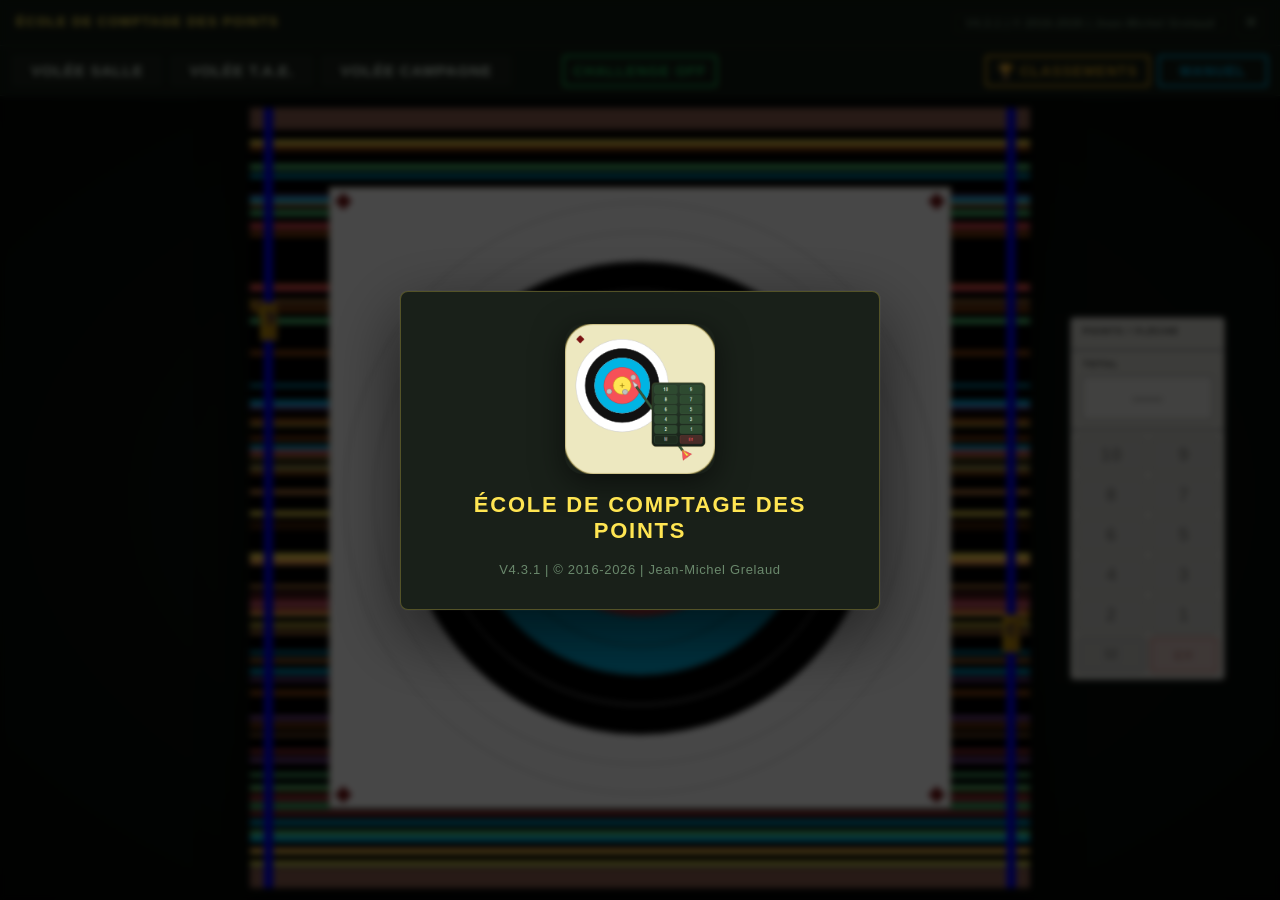
==== ecopo.html @ 52ecc567 "Add classment modal overlay to ecopo.html" ====
<!DOCTYPE html>
<html lang="fr">
<head>
  <meta charset="UTF-8">
  <meta name="viewport" content="width=device-width, initial-scale=1.0">
  <title>École de Comptage des Points</title>

  <!-- ── PWA ──────────────────────────────────────────────── -->
  <link rel="manifest" href="manifest.json">
  <meta name="theme-color" content="#0a110c">
  <meta name="mobile-web-app-capable" content="yes">
  <!-- Apple / Safari -->
  <meta name="apple-mobile-web-app-capable" content="yes">
  <meta name="apple-mobile-web-app-status-bar-style" content="black-translucent">
  <meta name="apple-mobile-web-app-title" content="ComptagePoints">
  <link rel="apple-touch-icon" href="icon-180.png">
  <!-- Icône générique -->
  <link rel="icon" type="image/png" sizes="192x192" href="icon-192.png">

  <link rel="stylesheet" href="styles.css">
</head>
<body>

  <!-- ── Header ────────────────────────────────── -->
  <header class="app-header">
    <div class="header-title">
      <span class="app-name">École de Comptage des Points</span>
    </div>
    <div class="header-right">
      <span class="version-tag">V4.3.1 | © 2016-2026 | Jean-Michel Grelaud</span>
      <button id="btnClose" class="btn-close" title="Fermer l'application">✕</button>
    </div>
  </header>

  <!-- ── Mode bar ──────────────────────────────── -->
  <div class="mode-bar">
    <button id="btnSALLE"    class="btn-mode">Volée SALLE</button>
    <button id="btnTAE"      class="btn-mode">Volée T.A.E.</button>
    <button id="btnCAMPAGNE" class="btn-mode">Volée CAMPAGNE</button>
    <div class="spacer"></div>
    <button id="btnCLASSEMENTS" class="btn-classements" title="Classements du club">🏆 Classements</button>
    <button id="btnJEU" class="btn-challenge">Challenge OFF</button>
    <button id="btnMANUEL" class="btn-manuel" title="Manuel d'utilisation (PDF)">Manuel</button>
  </div>

  <!-- ── Arena ─────────────────────────────────── -->
  <main class="arena">

    <div class="target-wrapper">
      <canvas id="targetCanvas"></canvas>
      <div id="flashOverlay" class="flash-overlay"></div>
      <div id="timerDisplay" class="timer-overlay hidden">60</div>
    </div>

    <aside class="side-panel">

      <div class="arrows-section">
        <div class="section-label">Points / Flèche</div>
        <div id="arrowPoints" class="arrow-list"></div>
      </div>

      <div class="total-section">
        <label class="section-label" for="total">TOTAL</label>
        <input type="text" id="total" inputmode="numeric"
               placeholder="—" disabled autocomplete="off">
      </div>

      <div class="keyboard-section">
        <div id="keyGrid" class="key-grid"></div>
        <div id="roundLabel" class="round-label hidden"></div>
        <div id="popup" class="popup hidden"></div>
      </div>

    </aside>
  </main>

  <!-- ── Splash screen ─────────────────────────── -->
  <div id="splashOverlay" class="modal-overlay">
    <div class="modal splash-modal">
      <img src="icon-192.png" alt="EcCoPo" width="150" height="150" class="splash-icon">
      <p class="splash-title">École de Comptage des Points</p>
      <p class="splash-copy">V4.3.1 | © 2016-2026 | Jean-Michel Grelaud</p>
    </div>
  </div>
  <div id="modalOverlay" class="modal-overlay hidden">
    <div class="modal">
      <div class="modal-icon"><img src="icon-192.png" alt="EcCoPo" width="64" height="64"></div>
      <p  id="modalTitle"></p>
      <pre id="modalMsg"></pre>
      <button id="modalOK">OK</button>
    </div>
  </div>

  <!-- ── Modale Classements (3 colonnes) ─────────── -->
  <div id="classementsOverlay" class="modal-overlay hidden">
    <div class="modal modal-classements">
      <div class="modal-icon">🏆</div>
      <p class="player-title">Classements du club</p>
      <div id="classementsGrid" class="classements-grid"></div>
      <button id="classementsOK">Fermer</button>
    </div>
  </div>

  <!-- ── Modale identification joueur (Challenge) ── -->
  <div id="playerOverlay" class="modal-overlay hidden">
    <div class="modal modal-player">
      <div class="modal-icon">🏹</div>
      <p class="player-title">Nouveau Challenge !</p>
      <p class="player-sub">Avant de commencer, identifie-toi :</p>
      <div class="player-form">
        <div id="playerArcherWrap" class="hidden">
          <label for="playerArcher">Archers du club</label>
          <select id="playerArcher">
            <option value="">— Sélectionner un archer —</option>
          </select>
        </div>
        <label for="playerPrenom">Prénom</label>
        <input type="text" id="playerPrenom" autocomplete="off" autocapitalize="words">
        <label for="playerNom">Nom</label>
        <input type="text" id="playerNom" autocomplete="off" autocapitalize="words">
        <label for="playerLicence">N° de licence</label>
        <input type="text" id="playerLicence" inputmode="numeric" autocomplete="off">
      </div>
      <div class="modal-buttons">
        <button id="playerOK">C'est parti !</button>
        <button id="playerCancel">Annuler</button>
      </div>
    </div>
  </div>

  <!-- ── Modale confirmation fermeture ─────────── -->
  <div id="confirmOverlay" class="modal-overlay hidden">
    <div class="modal modal-confirm">
      <div class="modal-icon">❓</div>
      <p id="confirmMsg">Confirmez-vous la fermeture de l'application ?</p>
      <div class="modal-buttons">
        <button id="confirmYes">Oui</button>
        <button id="confirmNo">Non</button>
      </div>
    </div>
  </div>

  <script src="target.js"></script>
  <script src="sounds.js"></script>
  <script src="app.js"></script>

  <!-- ── Enregistrement du Service Worker ──────── -->
  <script>
    if ('serviceWorker' in navigator) {
      window.addEventListener('load', () => {
        navigator.serviceWorker.register('./sw.js')
          .then(reg => console.log('[SW] Enregistré :', reg.scope))
          .catch(err => console.warn('[SW] Échec :', err));
      });
    }
  </script>

</body>
</html>
---- styles.css ----
/* ================================================================
   Archers de Laillé — Entraînement au comptage des points
   styles.css — V4.2 Web Port
   (c) 2016/2020 Jean-Michel Grelaud  |  portage web 2026
   ================================================================ */

/* ── Variables ───────────────────────────────────────────────── */
:root {
  --bg-deep:     #0a110c;
  --bg-panel:    #111a12;
  --bg-card:     #192019;
  --bg-input:    #0c130d;
  --accent:      #ffe552;
  --accent-red:  #f65058;
  --accent-blue: #00b4e4;
  --correct:     #22c55e;
  --error:       #f65058;
  --text:        #ddeedd;
  --text-dim:    #6a886c;
  --border:      #243226;
  --key-bg:      #1e2b1e;
  --key-hover:   #2e3e2e;
  /* Polices système — pas de dépendance réseau
     --font-ui  : condensée, lisible, style "interface sportive"
     --font-body: propre et neutre pour le corps               */
  --font-ui:   "Arial Narrow", "Segoe UI", Tahoma, Arial, sans-serif;
  --font-body: "Segoe UI", system-ui, -apple-system, Arial, sans-serif;
}

/* ── Reset ───────────────────────────────────────────────────── */
*, *::before, *::after { box-sizing: border-box; margin: 0; padding: 0; }

html, body {
  height: 100%;
  overflow: hidden;
  background: var(--bg-deep);
  color: var(--text);
  font-family: var(--font-body);
}

/* ── Header ──────────────────────────────────────────────────── */
.app-header {
  display: flex;
  align-items: center;
  justify-content: space-between;
  height: 46px;
  padding: 0 16px;
  background: var(--bg-panel);
  border-bottom: 1px solid var(--border);
  flex-shrink: 0;
}
.header-title {
  display: flex;
  flex-direction: column;
  line-height: 1.1;
}
.app-name {
  font-family: var(--font-ui);
  font-weight: 700;
  font-size: 13px;
  letter-spacing: 0.1em;
  text-transform: uppercase;
  color: var(--accent);
}
.version-tag {
  font-family: var(--font-ui);
  font-size: 11px;
  font-weight: 600;
  color: var(--text-dim);
  border: 1px solid var(--border);
  padding: 2px 10px;
  border-radius: 2px;
  letter-spacing: 0.06em;
}

/* ── Mode bar ────────────────────────────────────────────────── */
.mode-bar {
  display: flex;
  align-items: center;
  gap: 8px;
  height: 50px;
  padding: 0 12px;
  background: var(--bg-panel);
  border-bottom: 1px solid var(--border);
  flex-shrink: 0;
  position: relative;   /* contexte pour btn-challenge absolu */
}
.spacer { flex: 1; }

.btn-mode {
  font-family: var(--font-ui);
  font-weight: 600;
  font-size: 15px;
  letter-spacing: 0.05em;
  text-transform: uppercase;
  padding: 6px 18px;
  background: var(--bg-card);
  color: var(--text);
  border: 1px solid var(--border);
  border-radius: 3px;
  cursor: pointer;
  transition: background 0.14s, border-color 0.14s, color 0.14s;
}
.btn-mode:hover:not(:disabled) {
  background: var(--key-hover);
  border-color: var(--accent);
  color: var(--accent);
}
.btn-mode:disabled { opacity: 0.32; cursor: default; }
.btn-mode.active-salle   { border-color: var(--accent-blue); color: var(--accent-blue); }
.btn-mode.active-tae     { border-color: var(--accent-red);  color: var(--accent-red);  }
.btn-mode.active-campagne{ border-color: var(--accent);      color: var(--accent);      }

.btn-challenge {
  font-family: var(--font-ui);
  font-weight: 700;
  font-size: 14px;
  letter-spacing: 0.08em;
  text-transform: uppercase;
  width: 155px;
  padding: 6px 0;
  background: transparent;
  color: var(--correct);
  border: 2px solid var(--correct);
  border-radius: 3px;
  cursor: pointer;
  transition: background 0.14s, color 0.14s, border-color 0.14s;
  /* (A) Centré horizontalement dans la mode-bar */
  position: absolute;
  left: 50%;
  transform: translateX(-50%);
}
.btn-challenge:hover { background: rgba(34,197,94,0.1); }
.btn-challenge.active {
  background: var(--error);
  color: #fff;
  border-color: var(--error);
}
.btn-challenge.active:hover { background: #d94048; }

/* ── Bouton Manuel (PDF) — calé à droite de la mode-bar ─────── */
.btn-manuel {
  font-family: var(--font-ui);
  font-weight: 700;
  font-size: 14px;
  letter-spacing: 0.08em;
  text-transform: uppercase;
  width: 110px;
  padding: 6px 0;
  background: transparent;
  color: var(--accent-blue);
  border: 2px solid var(--accent-blue);
  border-radius: 3px;
  cursor: pointer;
  transition: background 0.14s, color 0.14s, border-color 0.14s;
}
.btn-manuel:hover { background: rgba(0,180,228,0.12); }

/* ── Bouton Classements (GS) — à côté du bouton Challenge ────── */
.btn-classements {
  font-family: var(--font-ui);
  font-weight: 700;
  font-size: 14px;
  letter-spacing: 0.08em;
  text-transform: uppercase;
  padding: 6px 10px;
  background: transparent;
  color: #d9a521;
  border: 2px solid #d9a521;
  border-radius: 3px;
  cursor: pointer;
  transition: background 0.14s, color 0.14s, border-color 0.14s;
}
.btn-classements:hover { background: rgba(217,165,33,0.12); }

/* ── Arena ───────────────────────────────────────────────────── */
.arena {
  display: flex;
  height: calc(100vh - 96px);
  overflow: hidden;
  position: relative;   /* contexte pour le positionnement absolu du panneau */
}

/* ── Target area ─────────────────────────────────────────────── */
.target-wrapper {
  position: relative;
  flex: 1;
  display: flex;
  align-items: center;
  justify-content: center;
  background: var(--bg-deep);
  padding: 12px;
  overflow: hidden;
}

/* subtle radial vignette */
.target-wrapper::before {
  content: '';
  position: absolute;
  inset: 0;
  background: radial-gradient(ellipse at center, transparent 40%, rgba(0,0,0,0.55) 100%);
  pointer-events: none;
  z-index: 1;
}

#targetCanvas {
  display: block;
  position: relative;
  z-index: 2;
  /* soft shadow that evokes a real target on a range */
  filter: drop-shadow(0 4px 24px rgba(0,0,0,0.8));
}

/* ── Timer overlay ───────────────────────────────────────────── */
.timer-overlay {
  position: absolute;
  z-index: 10;
  font-family: var(--font-ui);
  font-size: 52px;
  font-weight: 700;
  line-height: 1;
  color: var(--accent);
  text-shadow: 0 0 24px rgba(255,229,82,0.45);
  pointer-events: none;
  transition: color 0.3s, text-shadow 0.3s;
}
.timer-overlay.warning {
  color: var(--error);
  text-shadow: 0 0 24px rgba(246,80,88,0.55);
  animation: pulse-warning 0.6s ease-in-out infinite alternate;
}
@keyframes pulse-warning {
  from { opacity: 1; }
  to   { opacity: 0.35; }
}

/* ── Popup ───────────────────────────────────────────────────── */
.popup {
  position: fixed;   /* bas + gauche calés sur le blason par le script */
  max-width: 92%;
  z-index: 300;      /* au-dessus des modales (z=200) */
  padding: 8px 12px;
  border-radius: 6px;
  font-family: var(--font-ui);
  font-weight: 600;
  font-size: 12px;
  letter-spacing: 0.03em;
  text-align: center;
  white-space: normal;
  line-height: 1.35;
  pointer-events: none;
  box-shadow: 0 4px 14px rgba(0,0,0,0.35);
  transform: translate(-50%, 50%);
}
.popup.error { background: rgba(246,80,88,0.92); color: #fff; }
.popup.info  { background: rgba(0,180,228,0.88); color: #fff; }
.popup.success { background: rgba(46,164,58,0.92); color: #fff; }

/* ── Flash erreur : paille → rouge → paille, 500 ms ─────────── */
/* ── Flash overlay (au-dessus du canvas) ─────────────────────── */
.flash-overlay {
  position: absolute;
  inset: 0;
  z-index: 3;
  pointer-events: none;
  background: transparent;
}
@keyframes flash-err {
  0%   { background: transparent; }
  15%  { background: rgba(192,25,14,0.72); }
  50%  { background: rgba(212,32,16,0.65); }
  100% { background: transparent; }
}
.flash-overlay.flash-error {
  animation: flash-err 0.5s ease-out forwards;
}

/* ── Side panel — positionné dynamiquement par JS ────────────── */
.side-panel {
  position: absolute;
  width: 155px;
  background: #d8d8d0;
  border: 1px solid #888;
  border-radius: 4px;
  display: flex;
  flex-direction: column;
  z-index: 6;   /* au-dessus du canvas (z=2) et du flashOverlay (z=3) */
}

/* ── Section label ───────────────────────────────────────────── */
.section-label {
  display: block;
  font-family: var(--font-ui);
  font-size: 9px;
  font-weight: 700;
  letter-spacing: 0.14em;
  text-transform: uppercase;
  color: #222;
  padding: 8px 12px 3px;
}

/* ── Arrow fields ────────────────────────────────────────────── */
.arrows-section {
  flex-shrink: 0;
  border-bottom: 2px solid #999;
  padding-bottom: 6px;
}
.arrow-list {
  display: flex;
  flex-direction: column;
  gap: 4px;
  padding: 2px 10px 2px;
}
.arrow-field {
  display: flex;
  align-items: center;
  gap: 6px;
}
.arrow-label {
  font-family: var(--font-ui);
  font-size: 11px;
  font-weight: 700;
  color: #222;
  width: 22px;
  text-align: right;
  flex-shrink: 0;
  letter-spacing: 0.02em;
}
.point-input {
  flex: 1;
  min-width: 0;
  height: 30px;
  background: #ffffff;
  border: 2px solid #888;
  border-radius: 3px;
  color: #111;
  font-family: var(--font-ui);
  font-size: 17px;
  font-weight: 700;
  text-align: center;
  outline: none;
  transition: border-color 0.15s, color 0.15s, background 0.15s;
}
.point-input.filled {
  border-color: #b08000;
  background: #fffbe0;
  color: #7a5800;
}

/* ── Total ───────────────────────────────────────────────────── */
.total-section {
  flex-shrink: 0;
  border-bottom: 2px solid #999;
  padding-bottom: 8px;
}
#total {
  display: block;
  width: calc(100% - 20px);
  margin: 3px 10px 0;
  height: 46px;
  background: #ffffff;
  border: 2px solid #888;
  border-radius: 3px;
  color: #111;
  font-family: var(--font-ui);
  font-size: 30px;
  font-weight: 700;
  text-align: center;
  outline: none;
  caret-color: #333;
  transition: border-color 0.18s, background 0.18s, color 0.18s;
}
#total:not(:disabled):focus { border-color: #444; }
#total:disabled { opacity: 0.45; }
#total.correct {
  border-color: #1a8a3a;
  background: #eaffee;
  color: #1a6a2a;
}
#total.error {
  border-color: #cc2020;
  background: #fff0f0;
  color: #aa1010;
}

/* ── Virtual keyboard ────────────────────────────────────────── */
.keyboard-section {
  padding: 6px;
  flex-shrink: 0;
}
.key-grid {
  display: grid;
  grid-template-columns: 1fr 1fr;
  gap: 4px;
  align-content: start;
}
.round-label {
  width: fit-content;
  margin: 6px auto 0;
  padding: 3px 10px;
  border-radius: 2px;
  font-family: var(--font-ui);
  font-weight: 600;
  font-size: 12px;
  letter-spacing: 0.03em;
  text-align: center;
  color: #000000;
  background-color: #FFF8A6;   /* jaune Post-It */
  box-shadow: 2px 2px 4px rgba(0,0,0,0.25);
}
.key {
  font-family: var(--font-ui);
  font-size: 19px;
  font-weight: 700;
  background: #c0c0c0;          /* gris clair Pascal */
  color: #111;
  border: 2px solid #888;
  border-radius: 4px;
  cursor: pointer;
  height: 36px;
  display: flex;
  align-items: center;
  justify-content: center;
  transition: background 0.1s, border-color 0.1s, color 0.1s, transform 0.06s;
  letter-spacing: 0.02em;
  user-select: none;
}
.key:hover:not(:disabled) {
  background: #e8e000;
  border-color: #a08000;
  color: #333;
}
.key:active:not(:disabled) {
  transform: scale(0.92);
  background: #ffe552;
  color: #111;
  border-color: #a08000;
}
.key:disabled { opacity: 0.38; cursor: default; }

.key-m {
  background: #b0b0b0;
  color: #333;
  font-size: 16px;
  border-color: #777;
}
.key-m:hover:not(:disabled) {
  background: #ffcccc;
  border-color: #cc2020;
  color: #aa0000;
}

.key-eff {
  background: #e8b0b0;
  border-color: #cc2020;
  color: #880000;
  font-size: 13px;
  font-weight: 700;
  letter-spacing: 0.04em;
}
.key-eff:hover:not(:disabled) {
  background: #f65058;
  border-color: #aa0000;
  color: #fff;
}

/* ── Splash screen ───────────────────────────────────────────── */
.splash-modal {
  display: flex;
  flex-direction: column;
  align-items: center;
  gap: 18px;
  padding: 48px 52px;
  animation: splash-in 0.4s ease-out;
}
@keyframes splash-in {
  from { opacity: 0; transform: scale(0.88); }
  to   { opacity: 1; transform: scale(1); }
}
@keyframes splash-out {
  from { opacity: 1; transform: scale(1); }
  to   { opacity: 0; transform: scale(0.94); }
}
.splash-icon {
  border-radius: 18px;
  box-shadow: 0 8px 32px rgba(0,0,0,0.55);
}
.splash-title {
  font-family: var(--font-ui);
  font-size: 22px;
  font-weight: 700;
  letter-spacing: 0.08em;
  text-transform: uppercase;
  color: var(--accent);
  text-align: center;
  margin: 0;
}
.splash-copy {
  font-family: var(--font-ui);
  font-size: 13px;
  font-weight: 500;
  color: var(--text-dim);
  letter-spacing: 0.05em;
  text-align: center;
  margin: 0;
}

/* ── Result modal ────────────────────────────────────────────── */
.modal-overlay {
  position: fixed;
  inset: 0;
  background: rgba(0,0,0,0.72);
  display: flex;
  align-items: center;
  justify-content: center;
  z-index: 200;
  backdrop-filter: blur(3px);
}
.modal {
  background: var(--bg-card);
  border: 1px solid rgba(255,229,82,0.25);
  border-radius: 8px;
  padding: 32px 36px;
  min-width: 320px;
  max-width: 480px;
  text-align: center;
  box-shadow: 0 24px 72px rgba(0,0,0,0.6), 0 0 0 1px rgba(255,255,255,0.04);
}
.modal-icon {
  font-size: 36px;
  margin-bottom: 12px;
  line-height: 1;
}
#modalTitle {
  font-family: var(--font-ui);
  font-size: 17px;
  font-weight: 600;
  color: var(--accent);
  text-align: center;
  margin: 0 0 6px 0;   /* pas de ligne vide sous le titre */
}
#modalMsg {
  font-family: var(--font-ui);
  font-size: 16px;
  font-weight: 500;
  line-height: 1.65;
  color: var(--text);
  margin: 0 0 24px 0;  /* la marge basse crée l'espace avant le bouton */
  white-space: pre-wrap;
  text-align: left;
  padding-left: 24px;  /* indentation des informations */
}
#modalOK {
  font-family: var(--font-ui);
  font-weight: 700;
  font-size: 15px;
  letter-spacing: 0.1em;
  text-transform: uppercase;
  padding: 10px 36px;
  background: var(--accent);
  color: #111;
  border: none;
  border-radius: 4px;
  cursor: pointer;
  transition: filter 0.14s;
}
#modalOK:hover { filter: brightness(1.1); }

.modal-confirm p {
  font-family: var(--font-ui);
  font-size: 17px;
  font-weight: 500;
  color: var(--text);
  margin-bottom: 24px;
  text-align: center;
}
.modal-buttons {
  display: flex;
  gap: 12px;
  justify-content: center;
}
.modal-buttons button {
  font-family: var(--font-ui);
  font-weight: 700;
  font-size: 15px;
  letter-spacing: 0.1em;
  text-transform: uppercase;
  padding: 10px 36px;
  border: none;
  border-radius: 4px;
  cursor: pointer;
  transition: filter 0.14s;
}
#confirmYes {
  background: var(--accent);
  color: #111;
}
#confirmYes:hover { filter: brightness(1.1); }
#confirmNo {
  background: var(--key-bg);
  color: var(--text);
  border: 1px solid var(--border);
}
#confirmNo:hover { background: var(--key-hover); }

.header-right {
  display: flex;
  align-items: center;
  gap: 10px;
}

.btn-close {
  font-size: 16px;
  font-weight: 700;
  line-height: 1;
  width: 28px;
  height: 28px;
  background: transparent;
  color: var(--text-dim);
  border: 1px solid var(--border);
  border-radius: 3px;
  cursor: pointer;
  display: flex;
  align-items: center;
  justify-content: center;
  transition: background 0.12s, color 0.12s, border-color 0.12s;
  padding: 0;
}
.btn-close:hover {
  background: rgba(246,80,88,0.15);
  border-color: var(--error);
  color: var(--error);
}

/* ── Modale identification joueur (Challenge) ────────────────── */
.modal-player { min-width: 340px; }
.player-title {
  font-family: var(--font-ui);
  font-size: 18px;
  font-weight: 700;
  letter-spacing: 0.06em;
  text-transform: uppercase;
  color: var(--accent);
  margin: 0 0 4px 0;
}
.player-sub {
  font-family: var(--font-ui);
  font-size: 14px;
  font-weight: 500;
  color: var(--text);
  margin: 0 0 16px 0;
}
.player-form {
  display: flex;
  flex-direction: column;
  align-items: stretch;
  gap: 4px;
  margin-bottom: 20px;
  text-align: left;
}
.player-form label {
  font-family: var(--font-ui);
  font-size: 11px;
  font-weight: 700;
  letter-spacing: 0.1em;
  text-transform: uppercase;
  color: var(--text-dim);
}
.player-form input {
  height: 38px;
  padding: 0 12px;
  background: var(--bg-input);
  border: 1px solid var(--border);
  border-radius: 4px;
  color: var(--text);
  font-family: var(--font-ui);
  font-size: 16px;
  outline: none;
  transition: border-color 0.15s;
}
.player-form input:focus { border-color: var(--accent); }
.player-form input.invalid { border-color: var(--error); }
.player-form input.readonly { background: #eef1f4; color: #444; cursor: default; }
.player-form input.readonly:focus { border-color: #aaa; }
.player-form select {
  height: 38px;
  padding: 0 12px;
  background: var(--bg-input);
  border: 1px solid var(--border);
  border-radius: 4px;
  color: var(--text);
  font-family: var(--font-ui);
  font-size: 16px;
  outline: none;
  transition: border-color 0.15s;
}
.player-form select:focus { border-color: var(--accent); }
#playerOK { background: var(--accent); color: #111; }
#playerOK:hover { filter: brightness(1.1); }
#playerCancel { background: var(--key-bg); color: var(--text); border: 1px solid var(--border); }
#playerCancel:hover { background: var(--key-hover); }

/* ── Utilities ───────────────────────────────────────────────── */
.hidden { display: none !important; }
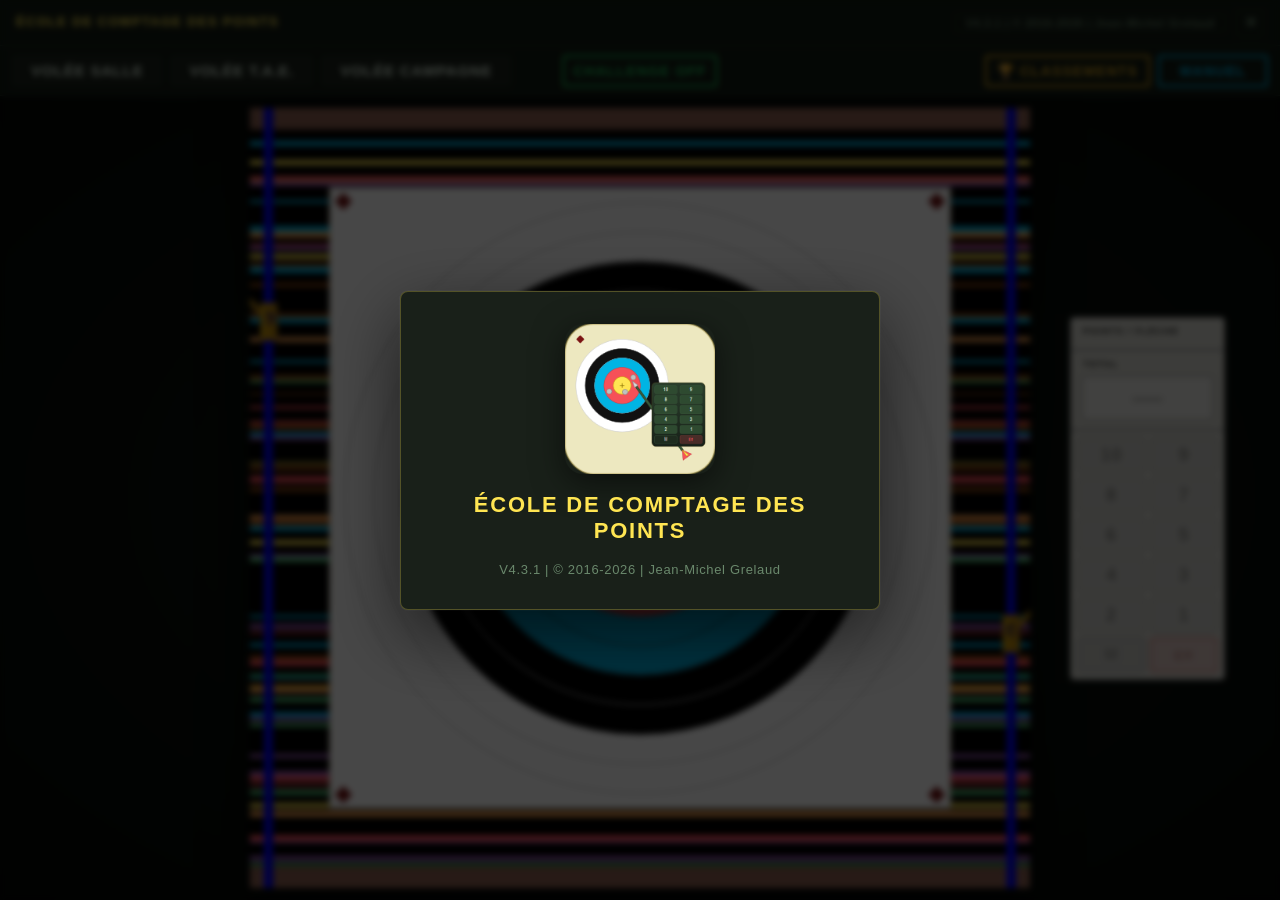
==== commit 859b414c: "Update title in modal from 'Classements du club' to 'Classements du Challenge'" ====
--- a/ecopo.html
+++ b/ecopo.html
@@ -95,7 +95,7 @@
   <div id="classementsOverlay" class="modal-overlay hidden">
     <div class="modal modal-classements">
       <div class="modal-icon">🏆</div>
-      <p class="player-title">Classements du club</p>
+      <p class="player-title">Classements du Challenge</p>
       <div id="classementsGrid" class="classements-grid"></div>
       <button id="classementsOK">Fermer</button>
     </div>
--- a/styles.css
+++ b/styles.css
@@ -173,6 +173,40 @@
 }
 .btn-classements:hover { background: rgba(217,165,33,0.12); }
 
+/* ── Modale Classements : 3 colonnes côte à côte ────────────── */
+.modal-classements { min-width: 640px; max-width: 92vw; }
+.classements-grid {
+  display: grid;
+  grid-template-columns: repeat(3, 1fr);
+  gap: 16px;
+  margin: 10px 0 20px;
+  text-align: left;
+}
+.classements-col h4 {
+  font-family: var(--font-ui);
+  font-size: 13px;
+  letter-spacing: 0.06em;
+  text-transform: uppercase;
+  color: var(--accent-blue);
+  border-bottom: 1px solid rgba(255,255,255,0.25);
+  padding-bottom: 4px;
+  margin-bottom: 6px;
+}
+.classements-col ul { list-style: none; margin: 0; padding: 0; }
+.classements-col li {
+  font-family: var(--font-ui);
+  font-size: 12px;
+  line-height: 1.5;
+  padding: 2px 0;
+  border-bottom: 1px dotted rgba(255,255,255,0.12);
+}
+.classements-col li:first-child { font-weight: 700; }   /* le leader */
+.classements-vide { color: #999; font-style: italic; }
+@media (max-width: 600px) {
+  .modal-classements { min-width: 0; width: 92vw; }
+  .classements-grid { grid-template-columns: 1fr; }   /* empilage sur mobile */
+}
+
 /* ── Arena ───────────────────────────────────────────────────── */
 .arena {
   display: flex;
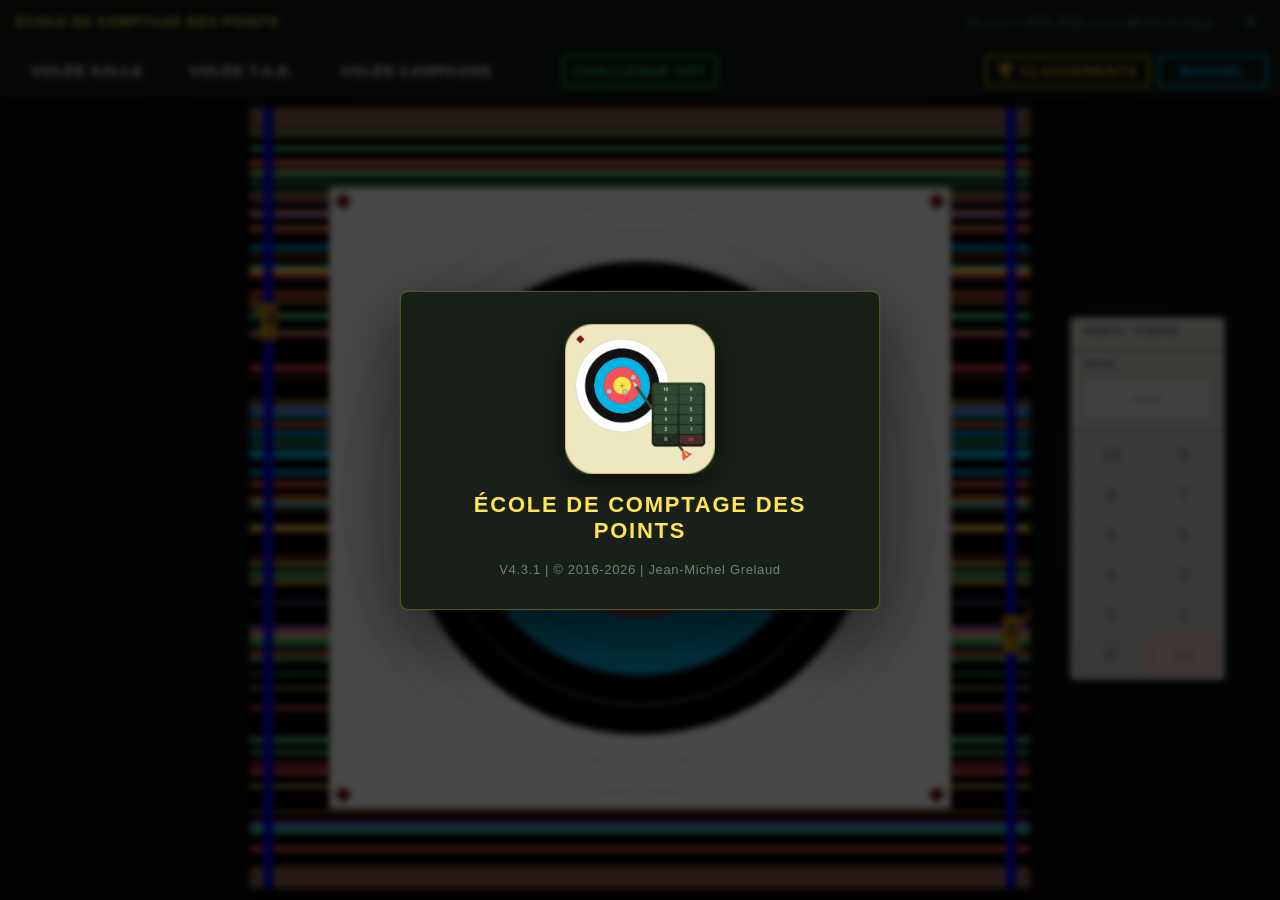
==== commit f997d2a1: "Add subtitle to challenge rankings modal Added a subtitle 'Top Ten' to the challenge rankings modal." ====
--- a/ecopo.html
+++ b/ecopo.html
@@ -96,6 +96,7 @@
     <div class="modal modal-classements">
       <div class="modal-icon">🏆</div>
       <p class="player-title">Classements du Challenge</p>
+      <p class="player-sub">Top Ten</p>
       <div id="classementsGrid" class="classements-grid"></div>
       <button id="classementsOK">Fermer</button>
     </div>
--- a/styles.css
+++ b/styles.css
@@ -201,6 +201,20 @@
   border-bottom: 1px dotted rgba(255,255,255,0.12);
 }
 .classements-col li:first-child { font-weight: 700; }   /* le leader */
+
+/* ── Médailles : or / argent / bronze, comme l'onglet Top Ten ── */
+.classements-col li.rang-1 {
+  background: #FFD700; color: #000;
+  border-bottom: none; border-radius: 3px; padding: 3px 5px;
+}
+.classements-col li.rang-2 {
+  background: #C0C0C0; color: #000;
+  border-bottom: none; border-radius: 3px; padding: 3px 5px;
+}
+.classements-col li.rang-3 {
+  background: #CD7F32; color: #000;
+  border-bottom: none; border-radius: 3px; padding: 3px 5px;
+}
 .classements-vide { color: #999; font-style: italic; }
 @media (max-width: 600px) {
   .modal-classements { min-width: 0; width: 92vw; }
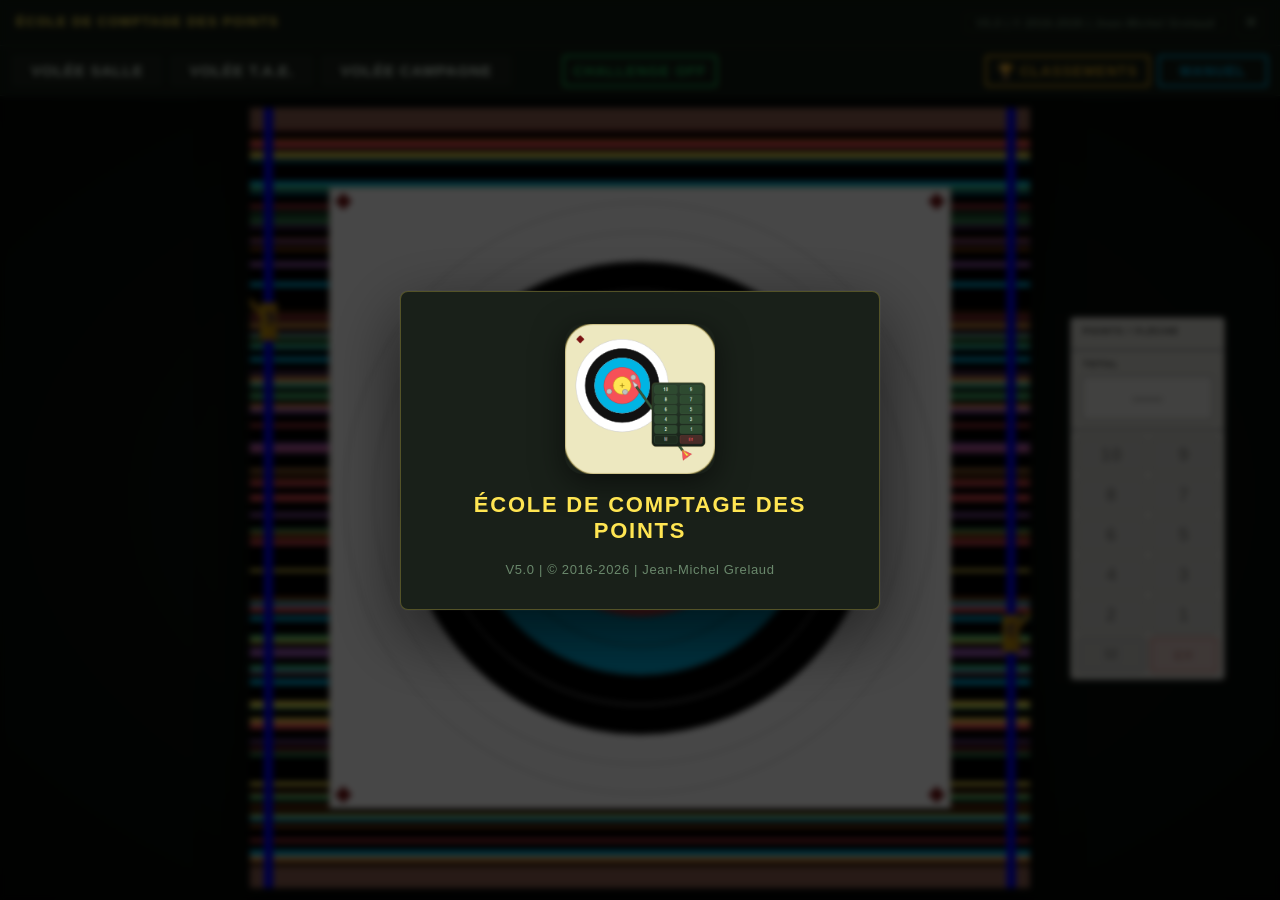
==== commit 90e0d19b: "Update version from V4.3.1 to V5.0" ====
--- a/ecopo.html
+++ b/ecopo.html
@@ -27,7 +27,7 @@
       <span class="app-name">École de Comptage des Points</span>
     </div>
     <div class="header-right">
-      <span class="version-tag">V4.3.1 | © 2016-2026 | Jean-Michel Grelaud</span>
+      <span class="version-tag">V5.0 | © 2016-2026 | Jean-Michel Grelaud</span>
       <button id="btnClose" class="btn-close" title="Fermer l'application">✕</button>
     </div>
   </header>
@@ -79,7 +79,7 @@
     <div class="modal splash-modal">
       <img src="icon-192.png" alt="EcCoPo" width="150" height="150" class="splash-icon">
       <p class="splash-title">École de Comptage des Points</p>
-      <p class="splash-copy">V4.3.1 | © 2016-2026 | Jean-Michel Grelaud</p>
+      <p class="splash-copy">V5.0 | © 2016-2026 | Jean-Michel Grelaud</p>
     </div>
   </div>
   <div id="modalOverlay" class="modal-overlay hidden">
--- a/styles.css
+++ b/styles.css
@@ -1,6 +1,6 @@
 /* ================================================================
    Archers de Laillé — Entraînement au comptage des points
-   styles.css — V4.2 Web Port
+   styles.css — V4.3 Web Port
    (c) 2016/2020 Jean-Michel Grelaud  |  portage web 2026
    ================================================================ */
 
@@ -174,12 +174,16 @@
 .btn-classements:hover { background: rgba(217,165,33,0.12); }
 
 /* ── Modale Classements : 3 colonnes côte à côte ────────────── */
-.modal-classements { min-width: 640px; max-width: 92vw; }
+.modal.modal-classements {
+  width: max-content;                 /* la carte épouse la largeur des 3 colonnes */
+  max-width: calc(100vw - 32px);      /* sans jamais dépasser la fenêtre */
+}
 .classements-grid {
   display: grid;
-  grid-template-columns: repeat(3, 1fr);
+  grid-template-columns: repeat(3, max-content);   /* 3 colonnes, largeur de contenu */
   gap: 16px;
   margin: 10px 0 20px;
+  overflow-x: auto;   /* au pire : défilement, jamais de texte coupé */
   text-align: left;
 }
 .classements-col h4 {
@@ -195,9 +199,10 @@
 .classements-col ul { list-style: none; margin: 0; padding: 0; }
 .classements-col li {
   font-family: var(--font-ui);
-  font-size: 12px;
+  font-size: 14px;
   line-height: 1.5;
   padding: 2px 0;
+  white-space: nowrap;
   border-bottom: 1px dotted rgba(255,255,255,0.12);
 }
 .classements-col li:first-child { font-weight: 700; }   /* le leader */
@@ -217,7 +222,7 @@
 }
 .classements-vide { color: #999; font-style: italic; }
 @media (max-width: 600px) {
-  .modal-classements { min-width: 0; width: 92vw; }
+  .modal.modal-classements { width: calc(100vw - 32px); }
   .classements-grid { grid-template-columns: 1fr; }   /* empilage sur mobile */
 }
 
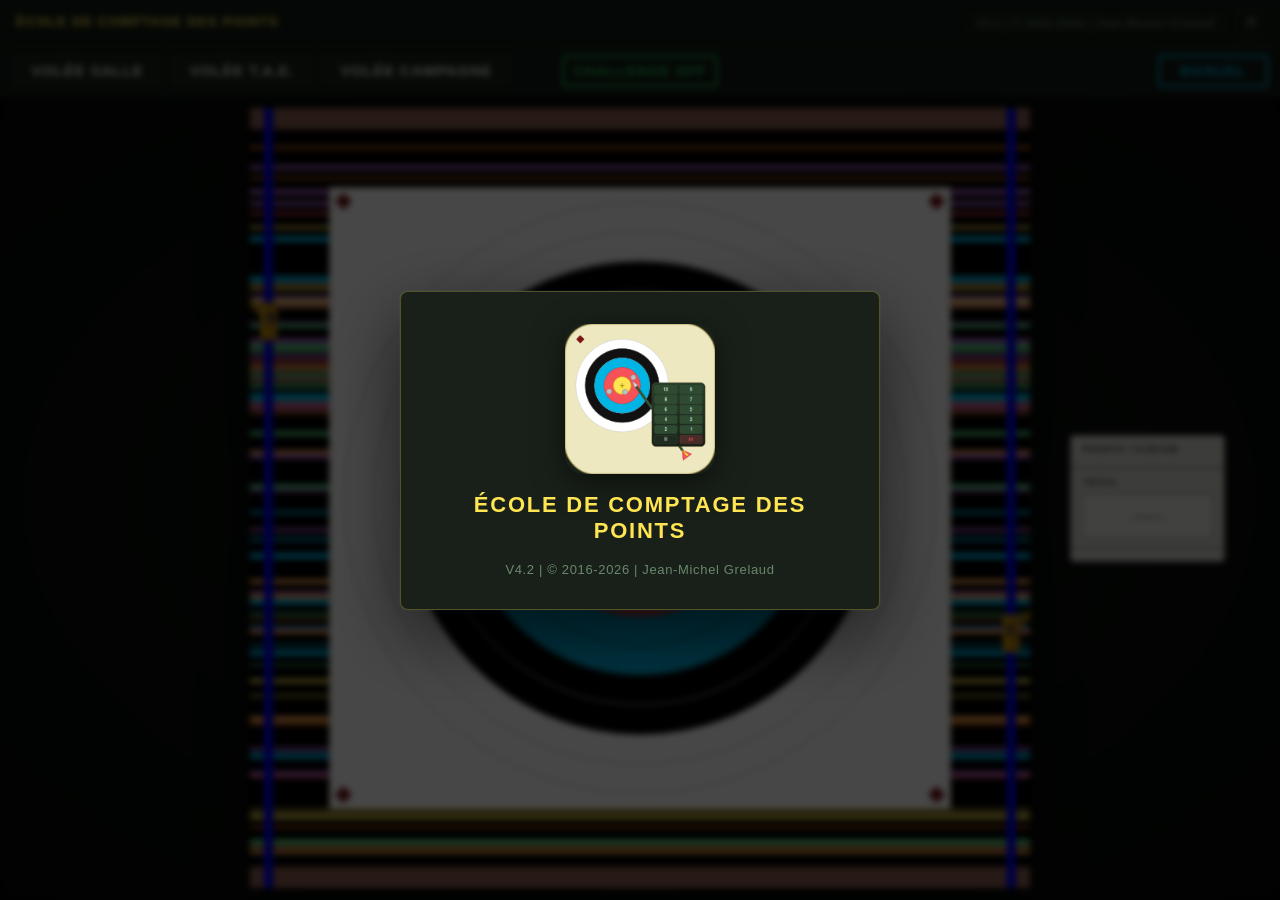
==== commit 394691ae: "Update ecopo.html" ====
--- a/ecopo.html
+++ b/ecopo.html
@@ -27,7 +27,7 @@
       <span class="app-name">École de Comptage des Points</span>
     </div>
     <div class="header-right">
-      <span class="version-tag">V5.0 | © 2016-2026 | Jean-Michel Grelaud</span>
+      <span class="version-tag">V4.2 | © 2016-2026 | Jean-Michel Grelaud</span>
       <button id="btnClose" class="btn-close" title="Fermer l'application">✕</button>
     </div>
   </header>
@@ -38,11 +38,10 @@
     <button id="btnTAE"      class="btn-mode">Volée T.A.E.</button>
     <button id="btnCAMPAGNE" class="btn-mode">Volée CAMPAGNE</button>
     <div class="spacer"></div>
-    <button id="btnCLASSEMENTS" class="btn-classements" title="Classements du club">🏆 Classements</button>
     <button id="btnJEU" class="btn-challenge">Challenge OFF</button>
     <button id="btnMANUEL" class="btn-manuel" title="Manuel d'utilisation (PDF)">Manuel</button>
   </div>
-
+  
   <!-- ── Arena ─────────────────────────────────── -->
   <main class="arena">
 
@@ -67,7 +66,6 @@
 
       <div class="keyboard-section">
         <div id="keyGrid" class="key-grid"></div>
-        <div id="roundLabel" class="round-label hidden"></div>
         <div id="popup" class="popup hidden"></div>
       </div>
 
@@ -79,7 +77,7 @@
     <div class="modal splash-modal">
       <img src="icon-192.png" alt="EcCoPo" width="150" height="150" class="splash-icon">
       <p class="splash-title">École de Comptage des Points</p>
-      <p class="splash-copy">V5.0 | © 2016-2026 | Jean-Michel Grelaud</p>
+      <p class="splash-copy">V4.2 | © 2016-2026 | Jean-Michel Grelaud</p>
     </div>
   </div>
   <div id="modalOverlay" class="modal-overlay hidden">
@@ -88,44 +86,6 @@
       <p  id="modalTitle"></p>
       <pre id="modalMsg"></pre>
       <button id="modalOK">OK</button>
-    </div>
-  </div>
-
-  <!-- ── Modale Classements (3 colonnes) ─────────── -->
-  <div id="classementsOverlay" class="modal-overlay hidden">
-    <div class="modal modal-classements">
-      <div class="modal-icon">🏆</div>
-      <p class="player-title">Classements du Challenge</p>
-      <p class="player-sub">Top Ten</p>
-      <div id="classementsGrid" class="classements-grid"></div>
-      <button id="classementsOK">Fermer</button>
-    </div>
-  </div>
-
-  <!-- ── Modale identification joueur (Challenge) ── -->
-  <div id="playerOverlay" class="modal-overlay hidden">
-    <div class="modal modal-player">
-      <div class="modal-icon">🏹</div>
-      <p class="player-title">Nouveau Challenge !</p>
-      <p class="player-sub">Avant de commencer, identifie-toi :</p>
-      <div class="player-form">
-        <div id="playerArcherWrap" class="hidden">
-          <label for="playerArcher">Archers du club</label>
-          <select id="playerArcher">
-            <option value="">— Sélectionner un archer —</option>
-          </select>
-        </div>
-        <label for="playerPrenom">Prénom</label>
-        <input type="text" id="playerPrenom" autocomplete="off" autocapitalize="words">
-        <label for="playerNom">Nom</label>
-        <input type="text" id="playerNom" autocomplete="off" autocapitalize="words">
-        <label for="playerLicence">N° de licence</label>
-        <input type="text" id="playerLicence" inputmode="numeric" autocomplete="off">
-      </div>
-      <div class="modal-buttons">
-        <button id="playerOK">C'est parti !</button>
-        <button id="playerCancel">Annuler</button>
-      </div>
     </div>
   </div>
 
--- a/styles.css
+++ b/styles.css
@@ -1,6 +1,6 @@
 /* ================================================================
    Archers de Laillé — Entraînement au comptage des points
-   styles.css — V4.3 Web Port
+   styles.css — V5.0 Web Port
    (c) 2016/2020 Jean-Michel Grelaud  |  portage web 2026
    ================================================================ */
 
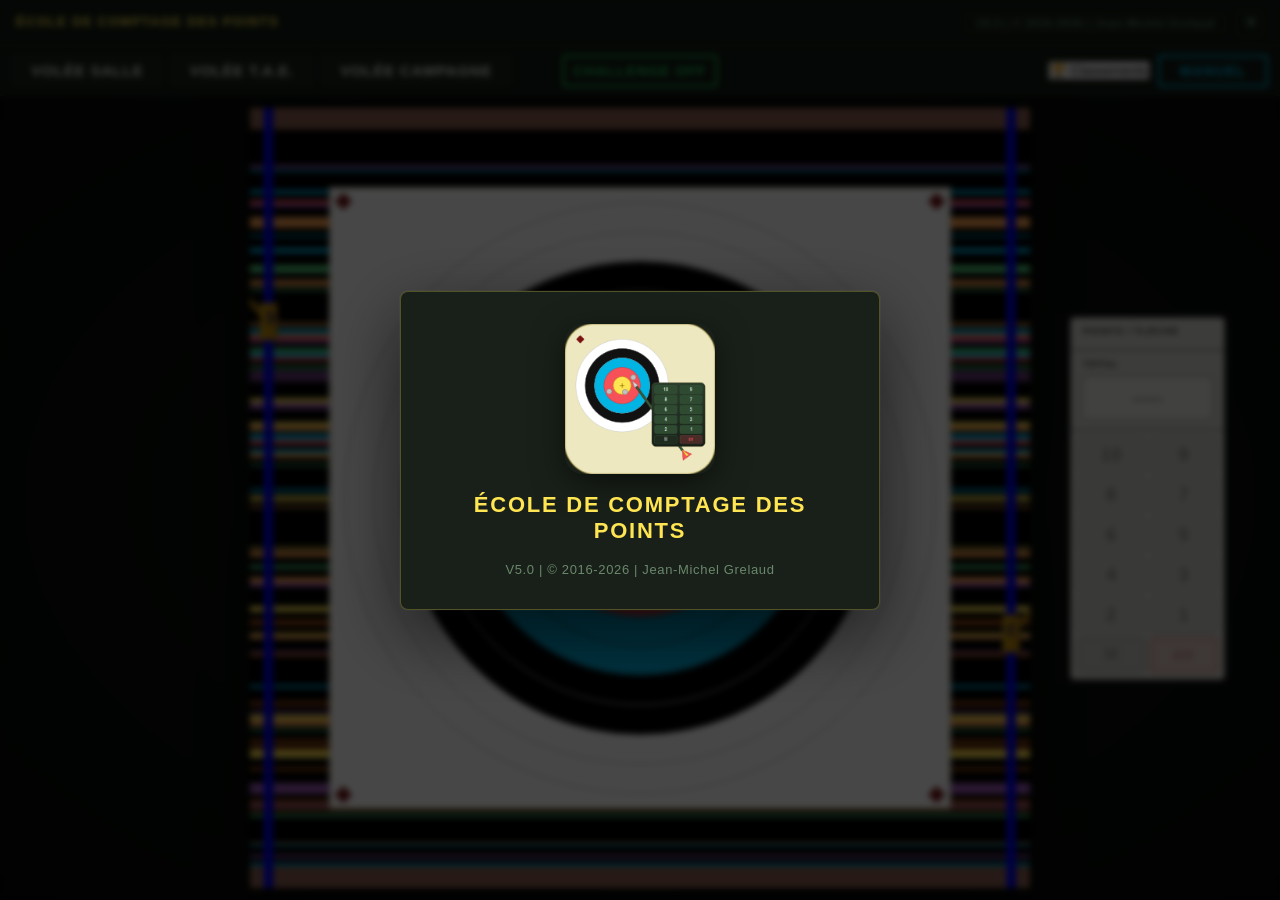
==== commit d5f3084d: "Add id to player-sub paragraph and fix newline" ====
--- a/ecopo.html
+++ b/ecopo.html
@@ -27,7 +27,7 @@
       <span class="app-name">École de Comptage des Points</span>
     </div>
     <div class="header-right">
-      <span class="version-tag">V4.2 | © 2016-2026 | Jean-Michel Grelaud</span>
+      <span class="version-tag">V5.0 | © 2016-2026 | Jean-Michel Grelaud</span>
       <button id="btnClose" class="btn-close" title="Fermer l'application">✕</button>
     </div>
   </header>
@@ -38,10 +38,11 @@
     <button id="btnTAE"      class="btn-mode">Volée T.A.E.</button>
     <button id="btnCAMPAGNE" class="btn-mode">Volée CAMPAGNE</button>
     <div class="spacer"></div>
+    <button id="btnCLASSEMENTS" class="btn-classements" title="Classements du club">🏆 Classements</button>
     <button id="btnJEU" class="btn-challenge">Challenge OFF</button>
     <button id="btnMANUEL" class="btn-manuel" title="Manuel d'utilisation (PDF)">Manuel</button>
   </div>
-  
+
   <!-- ── Arena ─────────────────────────────────── -->
   <main class="arena">
 
@@ -66,6 +67,7 @@
 
       <div class="keyboard-section">
         <div id="keyGrid" class="key-grid"></div>
+        <div id="roundLabel" class="round-label hidden"></div>
         <div id="popup" class="popup hidden"></div>
       </div>
 
@@ -77,7 +79,7 @@
     <div class="modal splash-modal">
       <img src="icon-192.png" alt="EcCoPo" width="150" height="150" class="splash-icon">
       <p class="splash-title">École de Comptage des Points</p>
-      <p class="splash-copy">V4.2 | © 2016-2026 | Jean-Michel Grelaud</p>
+      <p class="splash-copy">V5.0 | © 2016-2026 | Jean-Michel Grelaud</p>
     </div>
   </div>
   <div id="modalOverlay" class="modal-overlay hidden">
@@ -86,6 +88,44 @@
       <p  id="modalTitle"></p>
       <pre id="modalMsg"></pre>
       <button id="modalOK">OK</button>
+    </div>
+  </div>
+
+  <!-- ── Modale Classements (3 colonnes) ─────────── -->
+  <div id="classementsOverlay" class="modal-overlay hidden">
+    <div class="modal modal-classements">
+      <div class="modal-icon">🏆</div>
+      <p class="player-title">Classements du Challenge</p>
+      <p class="player-sub" id="classementsSub">Top Ten</p>
+      <div id="classementsGrid" class="classements-grid"></div>
+      <button id="classementsOK">Fermer</button>
+    </div>
+  </div>
+
+  <!-- ── Modale identification joueur (Challenge) ── -->
+  <div id="playerOverlay" class="modal-overlay hidden">
+    <div class="modal modal-player">
+      <div class="modal-icon">🏹</div>
+      <p class="player-title">Nouveau Challenge !</p>
+      <p class="player-sub">Avant de commencer, identifie-toi :</p>
+      <div class="player-form">
+        <div id="playerArcherWrap" class="hidden">
+          <label for="playerArcher">Archers du club</label>
+          <select id="playerArcher">
+            <option value="">— Sélectionner un archer —</option>
+          </select>
+        </div>
+        <label for="playerPrenom">Prénom</label>
+        <input type="text" id="playerPrenom" autocomplete="off" autocapitalize="words">
+        <label for="playerNom">Nom</label>
+        <input type="text" id="playerNom" autocomplete="off" autocapitalize="words">
+        <label for="playerLicence">N° de licence</label>
+        <input type="text" id="playerLicence" inputmode="numeric" autocomplete="off">
+      </div>
+      <div class="modal-buttons">
+        <button id="playerOK">C'est parti !</button>
+        <button id="playerCancel">Annuler</button>
+      </div>
     </div>
   </div>
 
--- a/styles.css
+++ b/styles.css
@@ -1,6 +1,6 @@
 /* ================================================================
    Archers de Laillé — Entraînement au comptage des points
-   styles.css — V5.0 Web Port
+   styles.css — V4.2 Web Port
    (c) 2016/2020 Jean-Michel Grelaud  |  portage web 2026
    ================================================================ */
 
@@ -156,76 +156,6 @@
 }
 .btn-manuel:hover { background: rgba(0,180,228,0.12); }
 
-/* ── Bouton Classements (GS) — à côté du bouton Challenge ────── */
-.btn-classements {
-  font-family: var(--font-ui);
-  font-weight: 700;
-  font-size: 14px;
-  letter-spacing: 0.08em;
-  text-transform: uppercase;
-  padding: 6px 10px;
-  background: transparent;
-  color: #d9a521;
-  border: 2px solid #d9a521;
-  border-radius: 3px;
-  cursor: pointer;
-  transition: background 0.14s, color 0.14s, border-color 0.14s;
-}
-.btn-classements:hover { background: rgba(217,165,33,0.12); }
-
-/* ── Modale Classements : 3 colonnes côte à côte ────────────── */
-.modal.modal-classements {
-  width: max-content;                 /* la carte épouse la largeur des 3 colonnes */
-  max-width: calc(100vw - 32px);      /* sans jamais dépasser la fenêtre */
-}
-.classements-grid {
-  display: grid;
-  grid-template-columns: repeat(3, max-content);   /* 3 colonnes, largeur de contenu */
-  gap: 16px;
-  margin: 10px 0 20px;
-  overflow-x: auto;   /* au pire : défilement, jamais de texte coupé */
-  text-align: left;
-}
-.classements-col h4 {
-  font-family: var(--font-ui);
-  font-size: 13px;
-  letter-spacing: 0.06em;
-  text-transform: uppercase;
-  color: var(--accent-blue);
-  border-bottom: 1px solid rgba(255,255,255,0.25);
-  padding-bottom: 4px;
-  margin-bottom: 6px;
-}
-.classements-col ul { list-style: none; margin: 0; padding: 0; }
-.classements-col li {
-  font-family: var(--font-ui);
-  font-size: 14px;
-  line-height: 1.5;
-  padding: 2px 0;
-  white-space: nowrap;
-  border-bottom: 1px dotted rgba(255,255,255,0.12);
-}
-.classements-col li:first-child { font-weight: 700; }   /* le leader */
-
-/* ── Médailles : or / argent / bronze, comme l'onglet Top Ten ── */
-.classements-col li.rang-1 {
-  background: #FFD700; color: #000;
-  border-bottom: none; border-radius: 3px; padding: 3px 5px;
-}
-.classements-col li.rang-2 {
-  background: #C0C0C0; color: #000;
-  border-bottom: none; border-radius: 3px; padding: 3px 5px;
-}
-.classements-col li.rang-3 {
-  background: #CD7F32; color: #000;
-  border-bottom: none; border-radius: 3px; padding: 3px 5px;
-}
-.classements-vide { color: #999; font-style: italic; }
-@media (max-width: 600px) {
-  .modal.modal-classements { width: calc(100vw - 32px); }
-  .classements-grid { grid-template-columns: 1fr; }   /* empilage sur mobile */
-}
-
 /* ── Arena ───────────────────────────────────────────────────── */
 .arena {
   display: flex;
@@ -289,25 +219,21 @@
 
 /* ── Popup ───────────────────────────────────────────────────── */
 .popup {
-  position: fixed;   /* bas + gauche calés sur le blason par le script */
-  max-width: 92%;
-  z-index: 300;      /* au-dessus des modales (z=200) */
-  padding: 8px 12px;
-  border-radius: 6px;
+  display: block;
+  margin: 6px 6px 0;
+  padding: 6px 10px;
+  border-radius: 4px;
   font-family: var(--font-ui);
   font-weight: 600;
-  font-size: 12px;
+  font-size: 11px;
   letter-spacing: 0.03em;
   text-align: center;
   white-space: normal;
   line-height: 1.35;
   pointer-events: none;
-  box-shadow: 0 4px 14px rgba(0,0,0,0.35);
-  transform: translate(-50%, 50%);
 }
 .popup.error { background: rgba(246,80,88,0.92); color: #fff; }
 .popup.info  { background: rgba(0,180,228,0.88); color: #fff; }
-.popup.success { background: rgba(46,164,58,0.92); color: #fff; }
 
 /* ── Flash erreur : paille → rouge → paille, 500 ms ─────────── */
 /* ── Flash overlay (au-dessus du canvas) ─────────────────────── */
@@ -447,20 +373,6 @@
   gap: 4px;
   align-content: start;
 }
-.round-label {
-  width: fit-content;
-  margin: 6px auto 0;
-  padding: 3px 10px;
-  border-radius: 2px;
-  font-family: var(--font-ui);
-  font-weight: 600;
-  font-size: 12px;
-  letter-spacing: 0.03em;
-  text-align: center;
-  color: #000000;
-  background-color: #FFF8A6;   /* jaune Post-It */
-  box-shadow: 2px 2px 4px rgba(0,0,0,0.25);
-}
 .key {
   font-family: var(--font-ui);
   font-size: 19px;
@@ -685,73 +597,5 @@
   color: var(--error);
 }
 
-/* ── Modale identification joueur (Challenge) ────────────────── */
-.modal-player { min-width: 340px; }
-.player-title {
-  font-family: var(--font-ui);
-  font-size: 18px;
-  font-weight: 700;
-  letter-spacing: 0.06em;
-  text-transform: uppercase;
-  color: var(--accent);
-  margin: 0 0 4px 0;
-}
-.player-sub {
-  font-family: var(--font-ui);
-  font-size: 14px;
-  font-weight: 500;
-  color: var(--text);
-  margin: 0 0 16px 0;
-}
-.player-form {
-  display: flex;
-  flex-direction: column;
-  align-items: stretch;
-  gap: 4px;
-  margin-bottom: 20px;
-  text-align: left;
-}
-.player-form label {
-  font-family: var(--font-ui);
-  font-size: 11px;
-  font-weight: 700;
-  letter-spacing: 0.1em;
-  text-transform: uppercase;
-  color: var(--text-dim);
-}
-.player-form input {
-  height: 38px;
-  padding: 0 12px;
-  background: var(--bg-input);
-  border: 1px solid var(--border);
-  border-radius: 4px;
-  color: var(--text);
-  font-family: var(--font-ui);
-  font-size: 16px;
-  outline: none;
-  transition: border-color 0.15s;
-}
-.player-form input:focus { border-color: var(--accent); }
-.player-form input.invalid { border-color: var(--error); }
-.player-form input.readonly { background: #eef1f4; color: #444; cursor: default; }
-.player-form input.readonly:focus { border-color: #aaa; }
-.player-form select {
-  height: 38px;
-  padding: 0 12px;
-  background: var(--bg-input);
-  border: 1px solid var(--border);
-  border-radius: 4px;
-  color: var(--text);
-  font-family: var(--font-ui);
-  font-size: 16px;
-  outline: none;
-  transition: border-color 0.15s;
-}
-.player-form select:focus { border-color: var(--accent); }
-#playerOK { background: var(--accent); color: #111; }
-#playerOK:hover { filter: brightness(1.1); }
-#playerCancel { background: var(--key-bg); color: var(--text); border: 1px solid var(--border); }
-#playerCancel:hover { background: var(--key-hover); }
-
 /* ── Utilities ───────────────────────────────────────────────── */
 .hidden { display: none !important; }
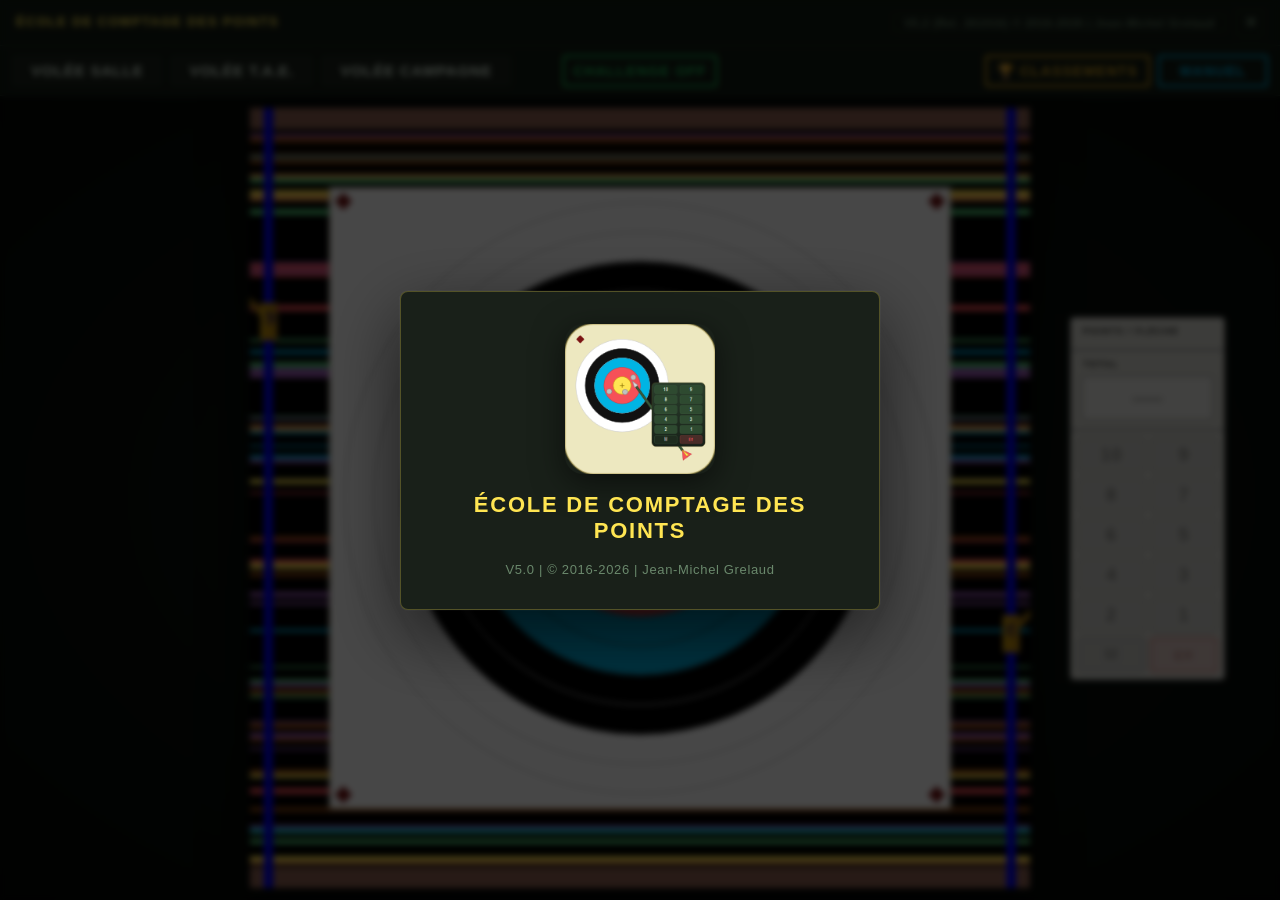
==== commit 072f2d83: "Update version tag to V5.2 with release info" ====
--- a/ecopo.html
+++ b/ecopo.html
@@ -27,7 +27,7 @@
       <span class="app-name">École de Comptage des Points</span>
     </div>
     <div class="header-right">
-      <span class="version-tag">V5.0 | © 2016-2026 | Jean-Michel Grelaud</span>
+      <span class="version-tag">V5.2 (Rel. 261016) © 2016-2026 | Jean-Michel Grelaud</span>
       <button id="btnClose" class="btn-close" title="Fermer l'application">✕</button>
     </div>
   </header>
--- a/styles.css
+++ b/styles.css
@@ -1,6 +1,6 @@
 /* ================================================================
    Archers de Laillé — Entraînement au comptage des points
-   styles.css — V4.2 Web Port
+   styles.css — V5.0 Web Port
    (c) 2016/2020 Jean-Michel Grelaud  |  portage web 2026
    ================================================================ */
 
@@ -156,6 +156,104 @@
 }
 .btn-manuel:hover { background: rgba(0,180,228,0.12); }
 
+/* ── Bouton Classements (GS) — à côté du bouton Challenge ────── */
+.btn-classements {
+  font-family: var(--font-ui);
+  font-weight: 700;
+  font-size: 14px;
+  letter-spacing: 0.08em;
+  text-transform: uppercase;
+  padding: 6px 10px;
+  background: transparent;
+  color: #d9a521;
+  border: 2px solid #d9a521;
+  border-radius: 3px;
+  cursor: pointer;
+  transition: background 0.14s, color 0.14s, border-color 0.14s;
+}
+.btn-classements:hover { background: rgba(217,165,33,0.12); }
+
+/* ── Modale Classements : 3 colonnes côte à côte ────────────── */
+.modal.modal-classements {
+  width: max-content;                 /* la carte épouse la largeur des 3 colonnes */
+  max-width: calc(100vw - 32px);      /* sans jamais dépasser la fenêtre */
+  height: 90%;                        /* hauteur de la modale (demande du 26/10 : 95 % puis 90 %) */
+  display: flex;
+  flex-direction: column;             /* titre en haut, Fermer en bas, grille au milieu */
+  overflow: hidden;                   /* l'ascenseur vit dans la grille */
+}
+.classements-grid {
+  display: grid;
+  grid-template-columns: repeat(3, max-content);   /* 3 colonnes, largeur de contenu */
+  gap: 16px;
+  margin: 10px 0 20px;
+  padding-right: 16px;   /* l'ascenseur ne chevauche plus la dernière colonne */
+  flex: 1 1 auto;         /* la grille occupe l'espace entre titre et bouton */
+  min-height: 0;          /* obligatoire pour que l'ascenseur fonctionne en flex */
+  overflow: auto;         /* ascenseurs vertical et horizontal */
+  text-align: left;
+}
+.classements-col h4 {
+  font-family: var(--font-ui);
+  font-size: 13px;
+  letter-spacing: 0.06em;
+  text-transform: uppercase;
+  color: var(--accent-blue);
+  border-bottom: 1px solid rgba(255,255,255,0.25);
+  padding-top: 4px;
+  padding-bottom: 4px;
+  margin-bottom: 6px;
+  position: sticky;       /* le titre reste visible pendant le défilement */
+  top: 0;
+  z-index: 1;
+  background: var(--bg-card);   /* opaque : masque les lignes qui passent dessous */
+}
+.classements-col h4 .classements-date {
+  display: block;
+  font-size: 10px;
+  font-weight: 500;
+  letter-spacing: 0.02em;
+  text-transform: none;
+  color: var(--text-dim);
+  padding-top: 2px;
+}
+.classements-col ul { list-style: none; margin: 0; padding: 0; }
+.classements-col li {
+  font-family: var(--font-ui);
+  font-size: 14px;
+  line-height: 1.5;
+  padding: 2px 0;
+  white-space: nowrap;
+  border-bottom: 1px dotted rgba(255,255,255,0.12);
+}
+.classements-col li:first-child { font-weight: 700; }   /* le leader */
+
+/* ── Médailles : or / argent / bronze, comme l'onglet Classements ── */
+.classements-col li.rang-1 {
+  background: #FFD700; color: #000;
+  border-bottom: none; border-radius: 3px; padding: 3px 5px;
+}
+.classements-col li.rang-2 {
+  background: #C0C0C0; color: #000;
+  border-bottom: none; border-radius: 3px; padding: 3px 5px;
+}
+.classements-col li.rang-3 {
+  background: #CD7F32; color: #000;
+  border-bottom: none; border-radius: 3px; padding: 3px 5px;
+}
+.classements-vide { color: #999; font-style: italic; }
+/* Ascenseur vertical discret dans la grille des classements */
+.classements-grid::-webkit-scrollbar { width: 10px; height: 10px; }
+.classements-grid::-webkit-scrollbar-track { background: transparent; }
+.classements-grid::-webkit-scrollbar-thumb {
+  background: rgba(255,229,82,0.35);
+  border-radius: 5px;
+}
+@media (max-width: 600px) {
+  .modal.modal-classements { width: calc(100vw - 32px); }
+  .classements-grid { grid-template-columns: 1fr; }   /* empilage sur mobile */
+}
+
 /* ── Arena ───────────────────────────────────────────────────── */
 .arena {
   display: flex;
@@ -219,21 +317,25 @@
 
 /* ── Popup ───────────────────────────────────────────────────── */
 .popup {
-  display: block;
-  margin: 6px 6px 0;
-  padding: 6px 10px;
-  border-radius: 4px;
+  position: fixed;   /* bas + gauche calés sur le blason par le script */
+  max-width: 92%;
+  z-index: 300;      /* au-dessus des modales (z=200) */
+  padding: 8px 12px;
+  border-radius: 6px;
   font-family: var(--font-ui);
   font-weight: 600;
-  font-size: 11px;
+  font-size: 12px;
   letter-spacing: 0.03em;
   text-align: center;
   white-space: normal;
   line-height: 1.35;
   pointer-events: none;
+  box-shadow: 0 4px 14px rgba(0,0,0,0.35);
+  transform: translate(-50%, 50%);
 }
 .popup.error { background: rgba(246,80,88,0.92); color: #fff; }
 .popup.info  { background: rgba(0,180,228,0.88); color: #fff; }
+.popup.success { background: rgba(46,164,58,0.92); color: #fff; }
 
 /* ── Flash erreur : paille → rouge → paille, 500 ms ─────────── */
 /* ── Flash overlay (au-dessus du canvas) ─────────────────────── */
@@ -373,6 +475,20 @@
   gap: 4px;
   align-content: start;
 }
+.round-label {
+  width: fit-content;
+  margin: 6px auto 0;
+  padding: 3px 10px;
+  border-radius: 2px;
+  font-family: var(--font-ui);
+  font-weight: 600;
+  font-size: 12px;
+  letter-spacing: 0.03em;
+  text-align: center;
+  color: #000000;
+  background-color: #FFF8A6;   /* jaune Post-It */
+  box-shadow: 2px 2px 4px rgba(0,0,0,0.25);
+}
 .key {
   font-family: var(--font-ui);
   font-size: 19px;
@@ -597,5 +713,73 @@
   color: var(--error);
 }
 
+/* ── Modale identification joueur (Challenge) ────────────────── */
+.modal-player { min-width: 340px; }
+.player-title {
+  font-family: var(--font-ui);
+  font-size: 18px;
+  font-weight: 700;
+  letter-spacing: 0.06em;
+  text-transform: uppercase;
+  color: var(--accent);
+  margin: 0 0 4px 0;
+}
+.player-sub {
+  font-family: var(--font-ui);
+  font-size: 14px;
+  font-weight: 500;
+  color: var(--text);
+  margin: 0 0 16px 0;
+}
+.player-form {
+  display: flex;
+  flex-direction: column;
+  align-items: stretch;
+  gap: 4px;
+  margin-bottom: 20px;
+  text-align: left;
+}
+.player-form label {
+  font-family: var(--font-ui);
+  font-size: 11px;
+  font-weight: 700;
+  letter-spacing: 0.1em;
+  text-transform: uppercase;
+  color: var(--text-dim);
+}
+.player-form input {
+  height: 38px;
+  padding: 0 12px;
+  background: var(--bg-input);
+  border: 1px solid var(--border);
+  border-radius: 4px;
+  color: var(--text);
+  font-family: var(--font-ui);
+  font-size: 16px;
+  outline: none;
+  transition: border-color 0.15s;
+}
+.player-form input:focus { border-color: var(--accent); }
+.player-form input.invalid { border-color: var(--error); }
+.player-form input.readonly { background: #eef1f4; color: #444; cursor: default; }
+.player-form input.readonly:focus { border-color: #aaa; }
+.player-form select {
+  height: 38px;
+  padding: 0 12px;
+  background: var(--bg-input);
+  border: 1px solid var(--border);
+  border-radius: 4px;
+  color: var(--text);
+  font-family: var(--font-ui);
+  font-size: 16px;
+  outline: none;
+  transition: border-color 0.15s;
+}
+.player-form select:focus { border-color: var(--accent); }
+#playerOK { background: var(--accent); color: #111; }
+#playerOK:hover { filter: brightness(1.1); }
+#playerCancel { background: var(--key-bg); color: var(--text); border: 1px solid var(--border); }
+#playerCancel:hover { background: var(--key-hover); }
+
 /* ── Utilities ───────────────────────────────────────────────── */
 .hidden { display: none !important; }
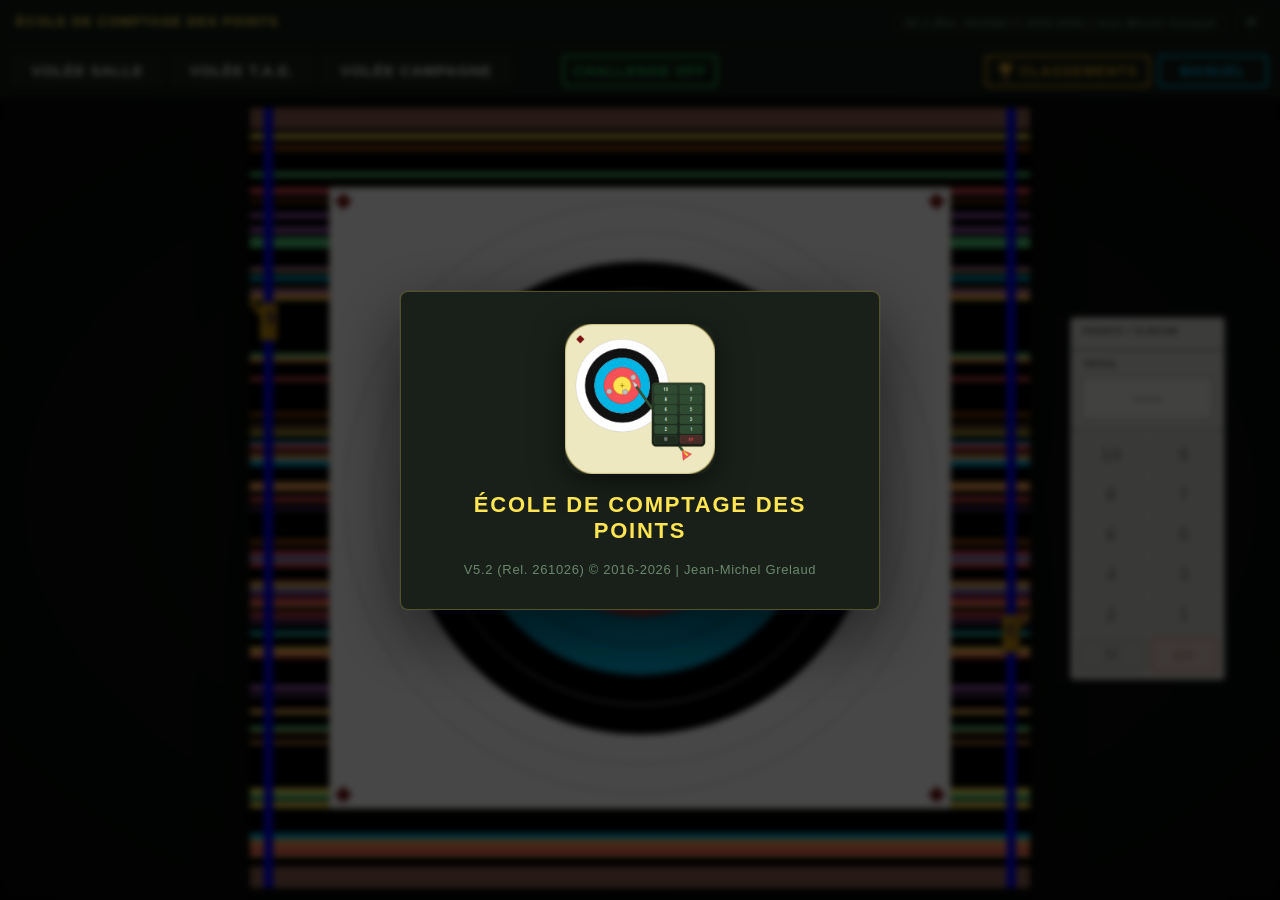
==== commit 48b1cde1: "Update version number to V5.2 (Rel. 261026)" ====
--- a/ecopo.html
+++ b/ecopo.html
@@ -27,7 +27,7 @@
       <span class="app-name">École de Comptage des Points</span>
     </div>
     <div class="header-right">
-      <span class="version-tag">V5.2 (Rel. 261016) © 2016-2026 | Jean-Michel Grelaud</span>
+      <span class="version-tag">V5.2 (Rel. 261026) © 2016-2026 | Jean-Michel Grelaud</span>
       <button id="btnClose" class="btn-close" title="Fermer l'application">✕</button>
     </div>
   </header>
@@ -79,7 +79,7 @@
     <div class="modal splash-modal">
       <img src="icon-192.png" alt="EcCoPo" width="150" height="150" class="splash-icon">
       <p class="splash-title">École de Comptage des Points</p>
-      <p class="splash-copy">V5.0 | © 2016-2026 | Jean-Michel Grelaud</p>
+      <p class="splash-copy">V5.2 (Rel. 261026) © 2016-2026 | Jean-Michel Grelaud</p>
     </div>
   </div>
   <div id="modalOverlay" class="modal-overlay hidden">
